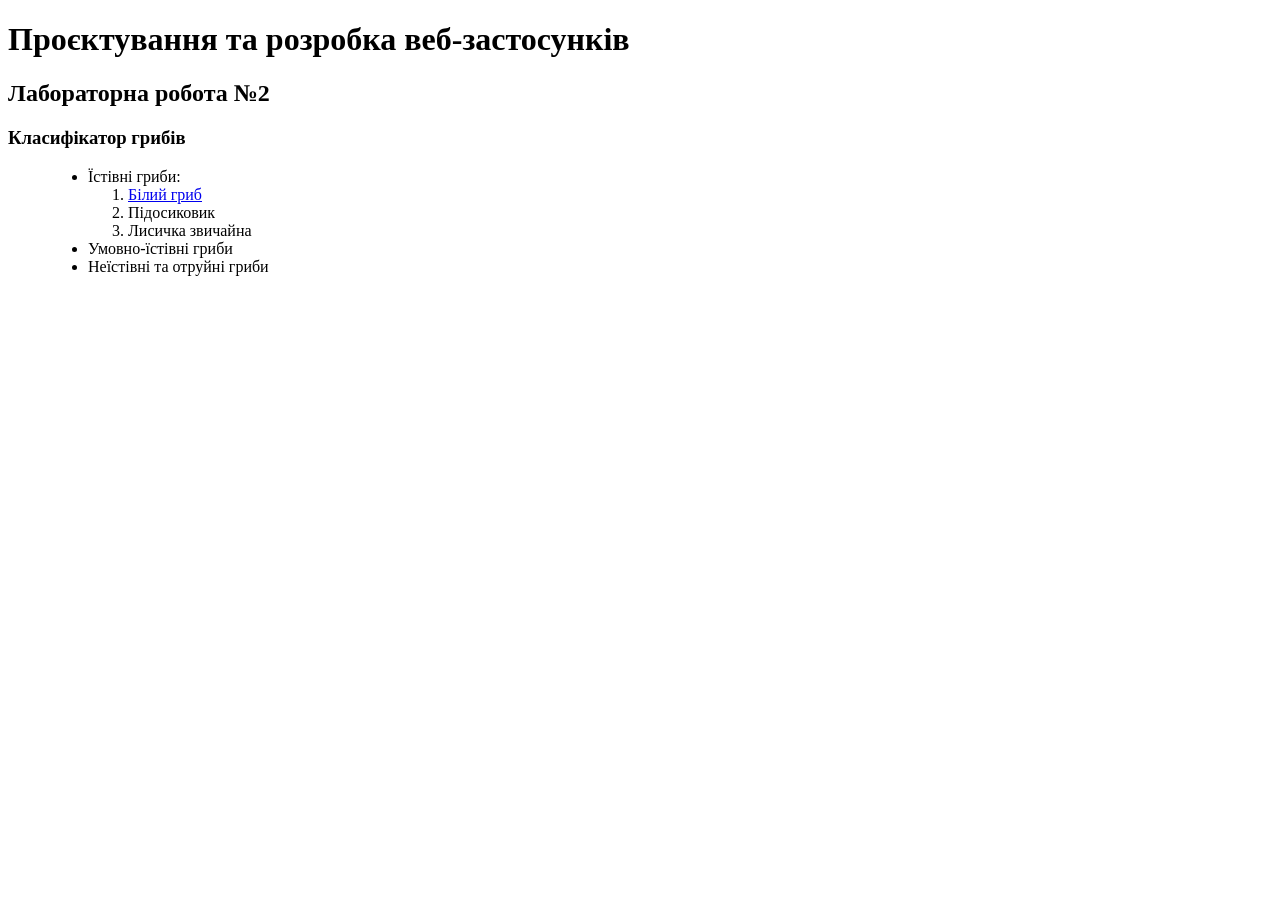
==== index.html @ d95bb4c8 "Add files via upload" ====
<!DOCTYPE html>
<html lang = 'uk'>
<head>
    <meta charset = "UTF-8">
    <title>Лабораторна робота №2</title>
    <link rel="stylesheet" href="css/style_page1.css">
</head>
<body>
    <h1>Проєктування та розробка веб-застосунків</h1>
    <h2>Лабораторна робота №2</h2>
    <dl>
        <dt><h3>Класифікатор грибів</h3></dt>
        <dd>
            <ul>
                <li>Їстівні гриби:
                    <ol>
                        <li><a href="page2.html">Білий гриб</a></li>
                        <li>Підосиковик</li>
                        <li>Лисичка звичайна</li>
                    </ol>
                </li>
                <li>Умовно-їстівні гриби</li>
                <li>Неїстівні та отруйні гриби</li>
            </ul>
        </dd>
    </dl>
</body>
</html>
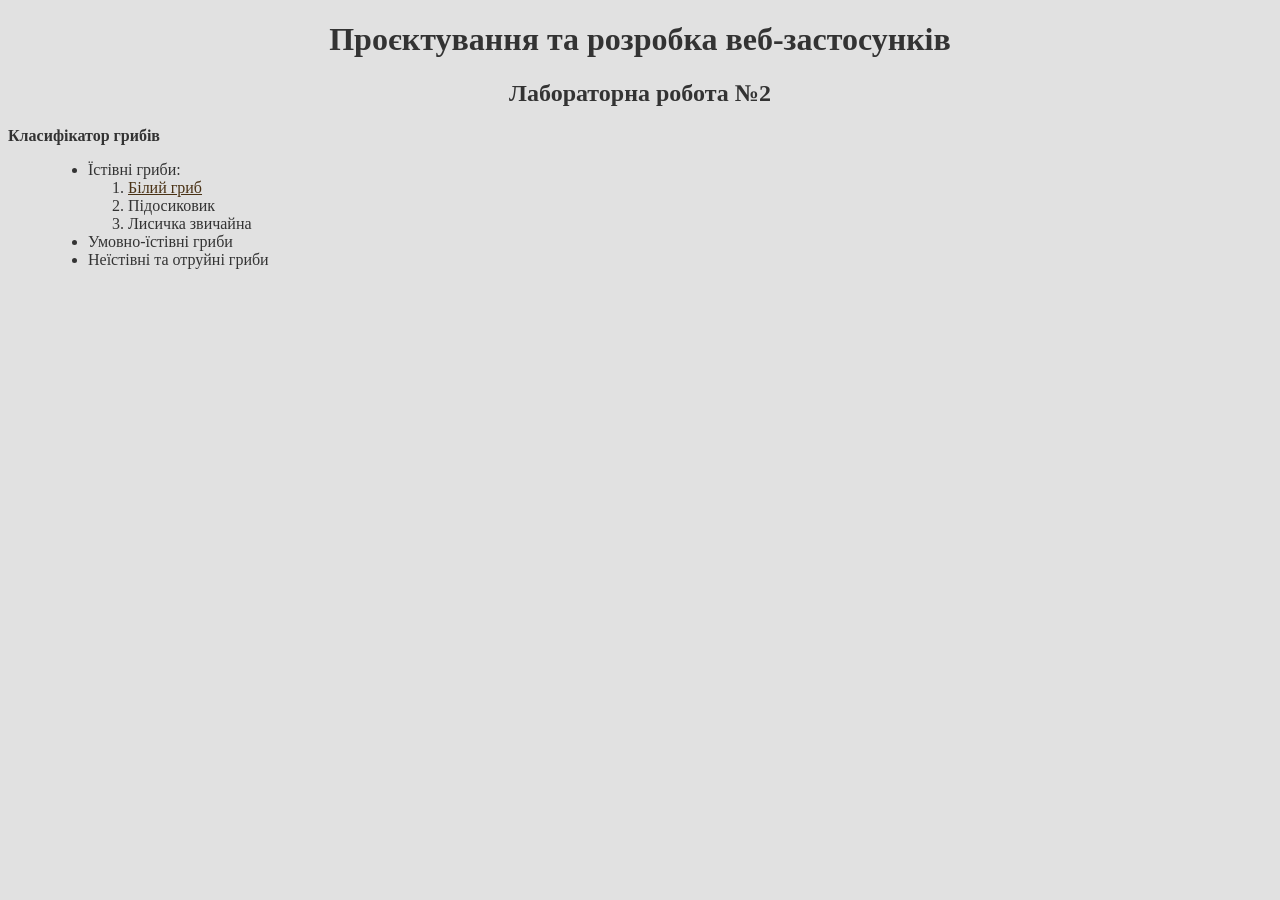
==== commit 2e409034: "Enhance mushroom classifier section with bold text" ====
--- a/index.html
+++ b/index.html
@@ -9,7 +9,7 @@
     <h1>Проєктування та розробка веб-застосунків</h1>
     <h2>Лабораторна робота №2</h2>
     <dl>
-        <dt><h3>Класифікатор грибів</h3></dt>
+        <dt><b>Класифікатор грибів</b></dt>
         <dd>
             <ul>
                 <li>Їстівні гриби:
@@ -25,4 +25,4 @@
         </dd>
     </dl>
 </body>
-</html>+</html>
--- a/css/style_page1.css
+++ b/css/style_page1.css
@@ -0,0 +1,12 @@
+body {
+    background-color: #e1e1e1; 
+    color: #333333;
+}
+
+a {
+    color: rgb(73, 49, 20);
+}
+
+h1, h2 {
+    text-align: center;
+}
